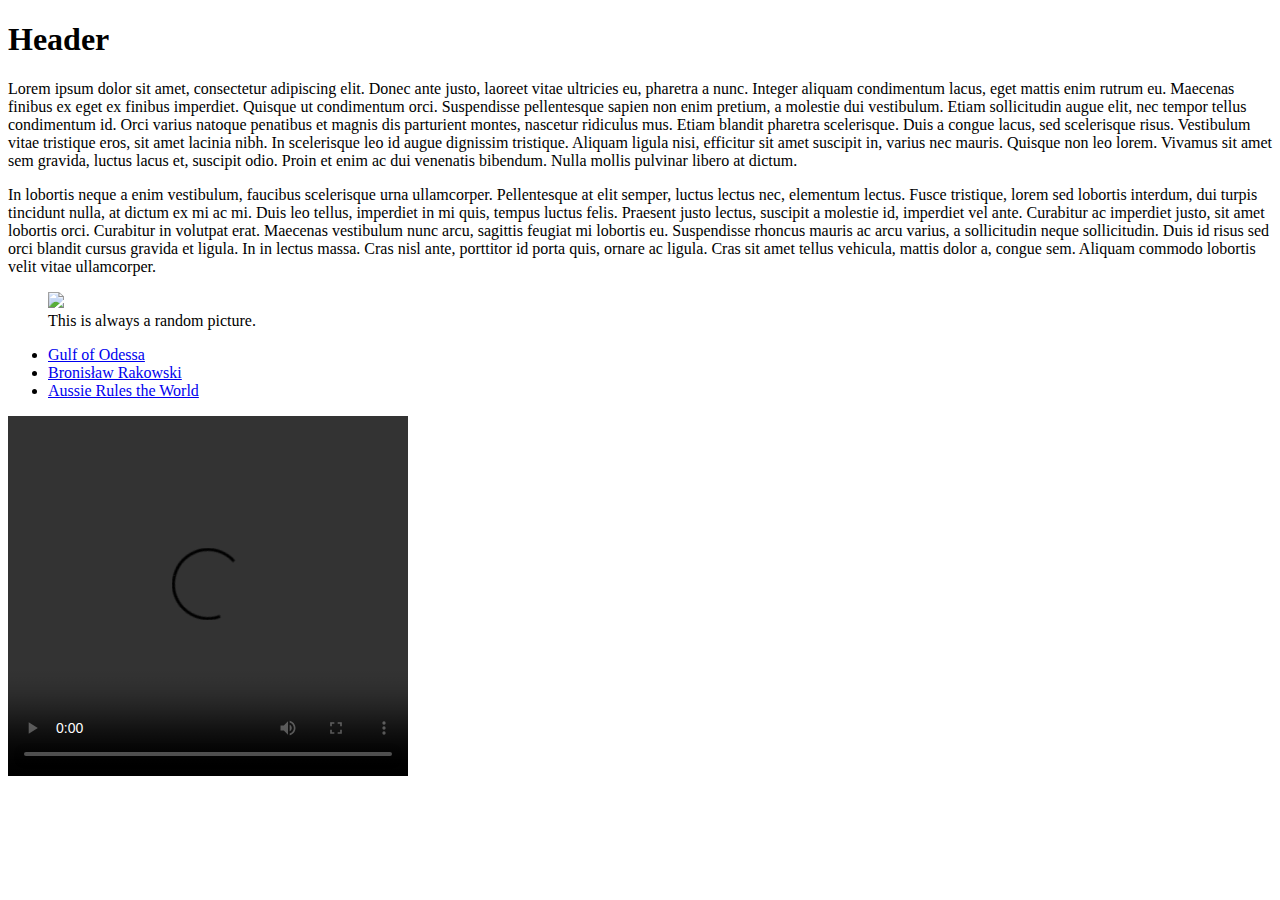
==== exercise3.html @ c4a1e083 "Add files via upload" ====
<!DOCTYPE html>
<html lang="en">
<head>
    <meta charset="UTF-8">
    <meta name="viewport" content="width=device-width, initial-scale=1.0">
    <meta http-equiv="X-UA-Compatible" content="ie=edge">
    <link rel='stylesheet' type="text/css" media="screen" href="main2.css">
    <title>Document</title>
</head>
<body>
 <h1>
     Header</h1>
<p>
        Lorem ipsum dolor sit amet, consectetur adipiscing elit. Donec ante justo, laoreet vitae ultricies eu, pharetra a nunc. Integer aliquam condimentum lacus, eget mattis enim rutrum eu. Maecenas finibus ex eget ex finibus imperdiet. Quisque ut condimentum orci. Suspendisse pellentesque sapien non enim pretium, a molestie dui vestibulum. Etiam sollicitudin augue elit, nec tempor tellus condimentum id. Orci varius natoque penatibus et magnis dis parturient montes, nascetur ridiculus mus. Etiam blandit pharetra scelerisque. Duis a congue lacus, sed scelerisque risus. Vestibulum vitae tristique eros, sit amet lacinia nibh. In scelerisque leo id augue dignissim tristique. Aliquam ligula nisi, efficitur sit amet suscipit in, varius nec mauris. Quisque non leo lorem. Vivamus sit amet sem gravida, luctus lacus et, suscipit odio. Proin et enim ac dui venenatis bibendum. Nulla mollis pulvinar libero at dictum.
        
       </p>   
<p>
    
        In lobortis neque a enim vestibulum, faucibus scelerisque urna ullamcorper. Pellentesque at elit semper, luctus lectus nec, elementum lectus. Fusce tristique, lorem sed lobortis interdum, dui turpis tincidunt nulla, at dictum ex mi ac mi. Duis leo tellus, imperdiet in mi quis, tempus luctus felis. Praesent justo lectus, suscipit a molestie id, imperdiet vel ante. Curabitur ac imperdiet justo, sit amet lobortis orci. Curabitur in volutpat erat. Maecenas vestibulum nunc arcu, sagittis feugiat mi lobortis eu. Suspendisse rhoncus mauris ac arcu varius, a sollicitudin neque sollicitudin. Duis id risus sed orci blandit cursus gravida et ligula. In in lectus massa. Cras nisl ante, porttitor id porta quis, ornare ac ligula. Cras sit amet tellus vehicula, mattis dolor a, congue sem. Aliquam commodo lobortis velit vitae ullamcorper. 
        <figure><img src="https://picsum.photos/500"><figcaption>This is always a random picture.</figcaption></figure>
        </p>
<ul>
        <li><a href="https://en.wikipedia.org/wiki/Gulf_of_Odessa"> Gulf of Odessa </a></li>
        <li><a href="https://en.wikipedia.org/wiki/Bronis%C5%82aw_Rakowski"> Bronisław Rakowski </a></li>
        <li><a href="https://en.wikipedia.org/wiki/Aussie_Rules_the_World">Aussie Rules the World </a></li>
        
</ul>
<video width="400" height="360" controls>
        <source src="video.mp4" type="video/mp4">      
      </video>
           
</body>

</html>
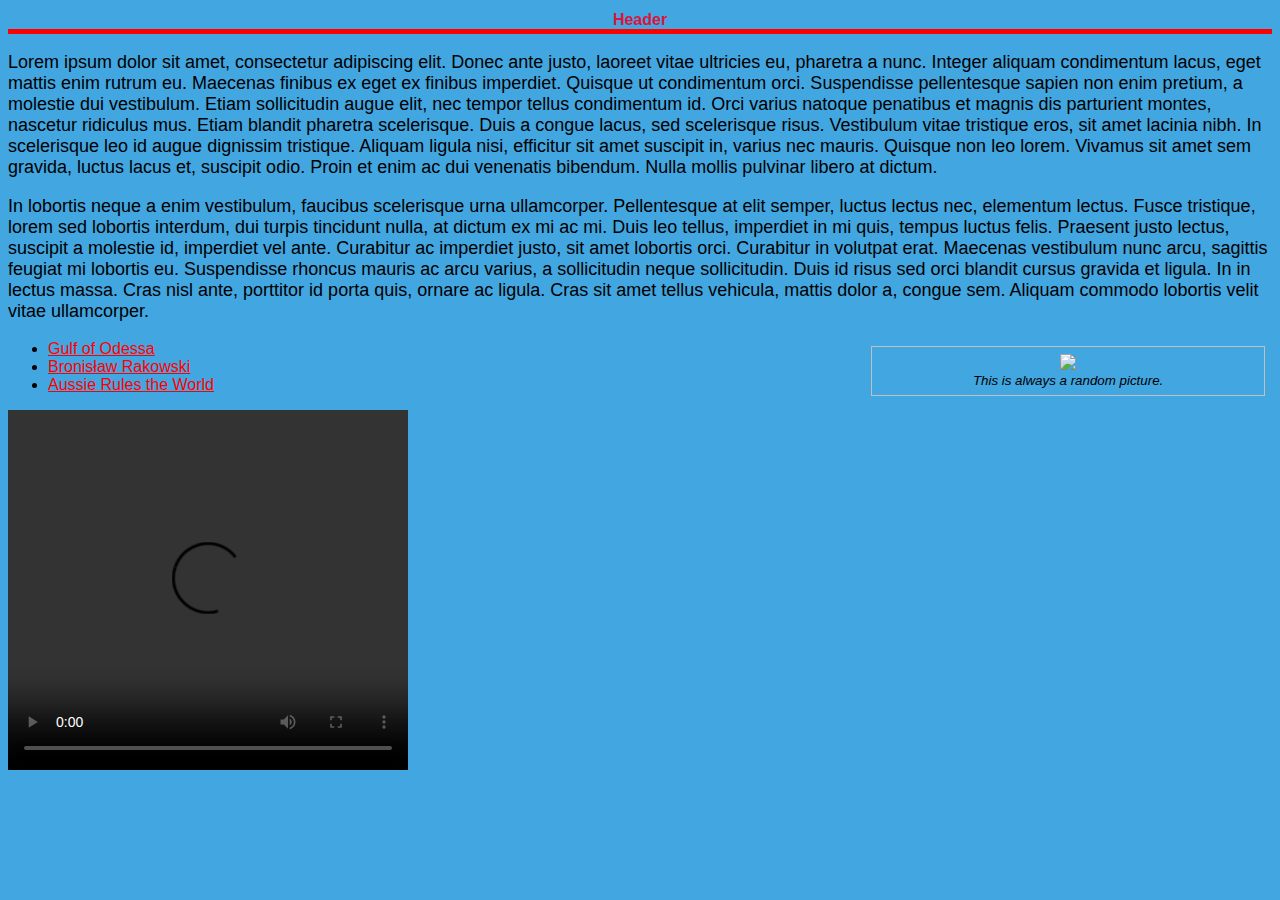
==== commit 3e24f72e: "Update exercise3.html" ====
--- a/exercise3.html
+++ b/exercise3.html
@@ -4,7 +4,7 @@
     <meta charset="UTF-8">
     <meta name="viewport" content="width=device-width, initial-scale=1.0">
     <meta http-equiv="X-UA-Compatible" content="ie=edge">
-    <link rel='stylesheet' type="text/css" media="screen" href="main2.css">
+    <link rel='stylesheet' type="text/css" media="screen" href="exercise3.css">
     <title>Document</title>
 </head>
 <body>
@@ -31,4 +31,4 @@
            
 </body>
 
-</html>+</html>
--- a/exercise3.css
+++ b/exercise3.css
@@ -0,0 +1,32 @@
+h1{
+    color: crimson;
+    text-align: center;
+    font-size: 16px;
+    border-bottom: 5px solid red;
+
+}
+p{
+    font-size: 2vh;
+}
+figure{
+    float: right;
+    width: 30%;
+    text-align: center;
+    font-style: italic;
+    font-size: smaller;
+    text-indent: 0;
+    border: thin silver solid;
+    margin: 0.5em;
+    padding: 0.5em;
+}
+body{
+    background-color: rgb(66, 166, 224);
+    font-family: 'Franklin Gothic Medium', 'Arial Narrow', Arial, sans-serif;
+
+}
+a:link{
+    color: red;
+}
+a:hover{
+    background-color: yellow;
+}
